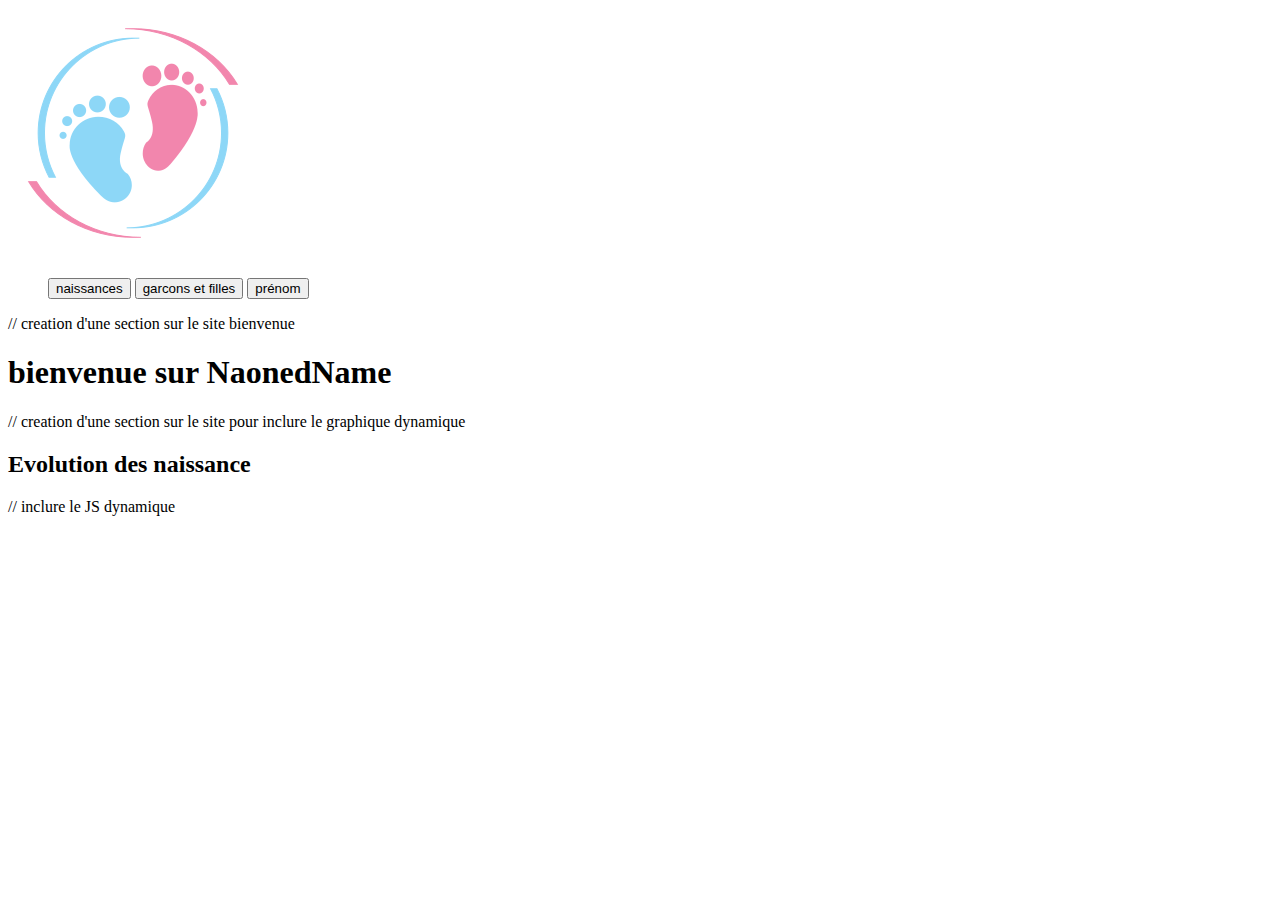
==== bienvenue.html @ 38b4b5c5 "add structure" ====
<!DOCTYPE html>
<html lang="en">
<head>
    <meta charset="UTF-8">
    <meta http-equiv="X-UA-Compatible" content="IE=edge">
    <meta name="viewport" content="width=device-width, initial-scale=1.0">
    <title>Naoned Name</title>
    <link href="style.css" rel="stylesheet" type="texte/css"/>
</head>
<body>

    <img src="assets/logoNaonedNameV1.png" alt="logo" class="logo" />

    <ul>
        <!-- <input class="favorite styled"
                type="button"
                value="bienvenue">
                <a href="bienvenue.html"></a> -->

        <input class="favorite styled"
                type="button"
                value="naissances">
                <a href="naissances.html"></a>
        
        <input class="favorite styled"
                type="button"
                value="garcons et filles">
                <a href="garçonsetfilles.html"></a>

        <input class="favorite styled"
                type="button"
                value="prénom">
                <a href="prénom.html"></a>
    </ul>
// creation d'une section sur le site bienvenue
    <section id="Bienvenue">
        <h1>
         bienvenue  sur NaonedName
        </h1>
      </section>
// creation d'une section sur le site pour inclure le graphique dynamique
      <section id="graphique dynamtique">
        <h2>
          Evolution des naissance 
        </h2>
// inclure le JS dynamique
    
      </section>
</body>
</html>
---- style.css ----
body {
    background-color: grey;
    font-family:
}
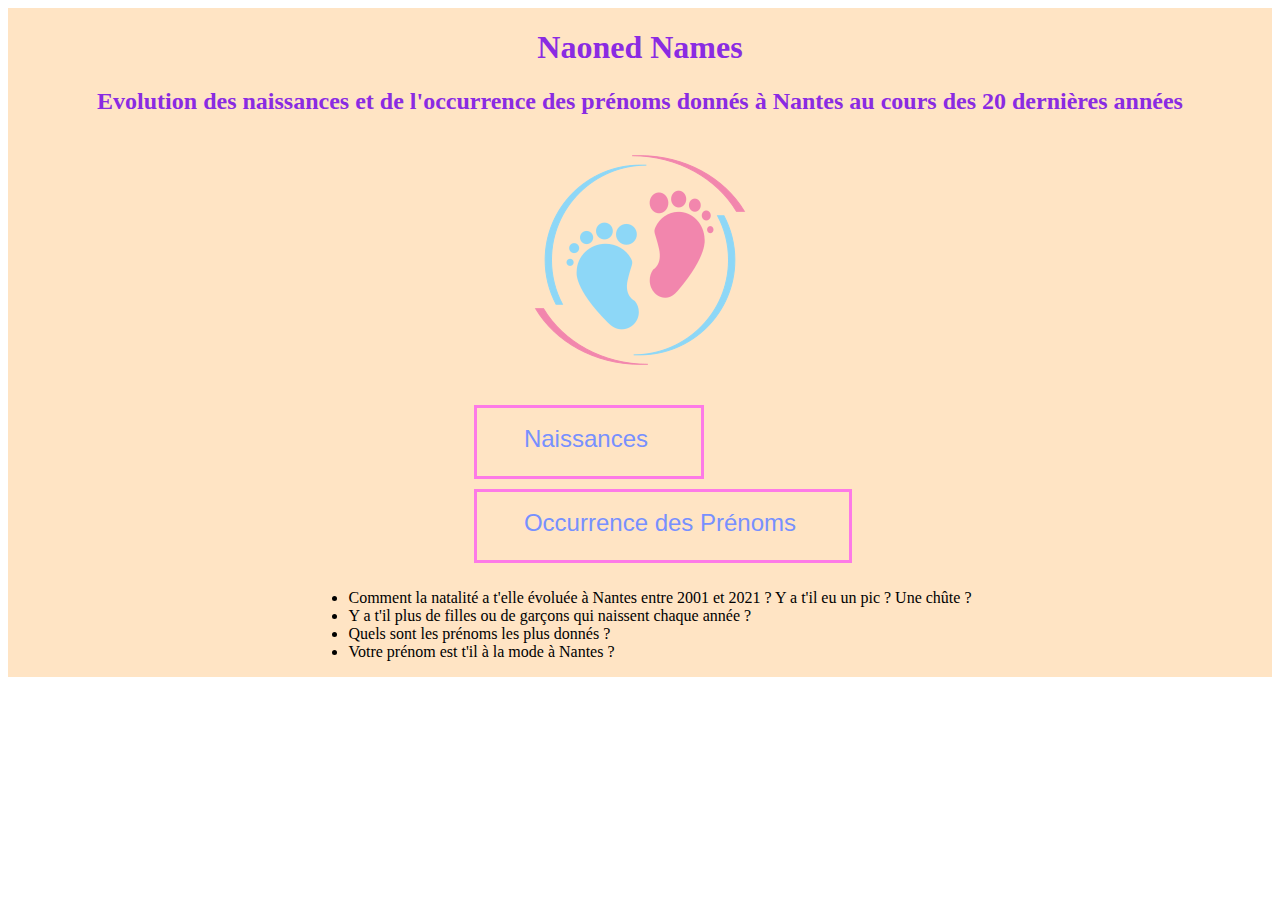
==== commit c4f6cfa3: "add animations" ====
--- a/bienvenue.html
+++ b/bienvenue.html
@@ -1,50 +1,56 @@
 <!DOCTYPE html>
 <html lang="en">
+
 <head>
-    <meta charset="UTF-8">
-    <meta http-equiv="X-UA-Compatible" content="IE=edge">
-    <meta name="viewport" content="width=device-width, initial-scale=1.0">
-    <title>Naoned Name</title>
-    <link href="style.css" rel="stylesheet" type="texte/css"/>
+        <meta charset="UTF-8">
+        <title>Naoned Names</title>
+        <link rel="stylesheet" href="style.css">
 </head>
+
 <body>
+        <div class="container">
+                <div class="title">
+                        <h1>Naoned Names</h1>
+                        <h2>Evolution des naissances et de l'occurrence des prénoms donnés à Nantes au cours des 20 dernières années</h2>
+                </div>
 
-    <img src="assets/logoNaonedNameV1.png" alt="logo" class="logo" />
+                <div class="logo">
+                        <img src="assets/logoNaonedNameV1.png" alt="logo" class="logo" />
+                </div>
 
-    <ul>
-        <!-- <input class="favorite styled"
-                type="button"
-                value="bienvenue">
-                <a href="bienvenue.html"></a> -->
+                <div class="buttons">
+                        <ul>
+                                <div class="animatedButton">
+                                  <button class="Naissances">
+                                    <span class="glyphicon glyphicon glyphicon-leaf"></span> Naissances
+                                      <a href="naissances.html"></a>
+                              </ul>
+                          
+                              <ul>
+                                      <div class="animatedButton">
+                                        <button class="Occurrence des Prénoms">
+                                          <span class="glyphicon glyphicon glyphicon-leaf"></span> Occurrence des Prénoms
+                                            <a href="occurrencedesprenoms.html"></a>
+                                        </button>
+                                      </div>
+                              </ul>
+                          
+                </div>
+                
+                <div class="questions">
+                        <p>
+                                <ul>
+                                        <li>Comment la natalité a t'elle évoluée à Nantes entre 2001 et 2021 ? Y a t'il eu un pic ? Une chûte ?</li>
+                                        <li>Y a t'il plus de filles ou de garçons qui naissent chaque année ?</li>
+                                        <li>Quels sont les prénoms les plus donnés ?</li>
+                                        <li>Votre prénom est t'il à la mode à Nantes ?</li>
+                                
+                                </ul>
+                        </p>
+                </div>
 
-        <input class="favorite styled"
-                type="button"
-                value="naissances">
-                <a href="naissances.html"></a>
-        
-        <input class="favorite styled"
-                type="button"
-                value="garcons et filles">
-                <a href="garçonsetfilles.html"></a>
+        </div>
 
-        <input class="favorite styled"
-                type="button"
-                value="prénom">
-                <a href="prénom.html"></a>
-    </ul>
-// creation d'une section sur le site bienvenue
-    <section id="Bienvenue">
-        <h1>
-         bienvenue  sur NaonedName
-        </h1>
-      </section>
-// creation d'une section sur le site pour inclure le graphique dynamique
-      <section id="graphique dynamtique">
-        <h2>
-          Evolution des naissance 
-        </h2>
-// inclure le JS dynamique
-    
-      </section>
 </body>
+
 </html>--- a/style.css
+++ b/style.css
@@ -1,4 +1,79 @@
-body {
-    background-color: grey;
-    font-family:
-}+/* BIENVENUE  */
+.container {
+    display : flex;
+    flex-direction: column;
+    align-items: center;
+    background-color: bisque;
+}
+
+.title {
+    color: blueviolet;
+    text-align: center;
+}
+
+.logo {
+    animation: animate 2s linear infinite;
+}
+
+button {
+    background: transparent;
+    color: rgb(119, 144, 255);
+    border: 0;
+    font-size: 1.5em;
+    cursor: pointer;
+    position: relative;
+    padding: 20px 50px;
+    transition: all .25s;
+  }
+  
+  button::after, button::before {
+    border: 3px solid rgb(253, 122, 231);
+    content:'';
+    position: absolute;
+    width: 100%;
+    height: 100%;
+    top: 0;
+    left: 0;
+    transition: all .25s;
+  }
+  
+  button:hover::after {
+    transform: translate(-5px, -5px);
+  }
+  
+  button:hover::before {
+    transform: translate(5px, 5px);
+  }
+
+@keyframes animate {
+    0% {
+        filter: hue-rotate(0deg);
+    }
+    100% {
+        filter: hue-rotate(360deg);
+    }
+}
+
+
+/* NAISSANCES */
+.title_naissances {
+    display: flex;
+}
+
+
+.logo_naissances {
+    width: 15Opx;
+    height: 150px;
+}
+
+.h1_naissances {
+    position:absolute;
+    margin-left: 20%;
+    margin-top: 3%;
+    color: blueviolet;
+}
+
+.chart-container {
+    position : absolute;
+    margin-left: 9%;
+}
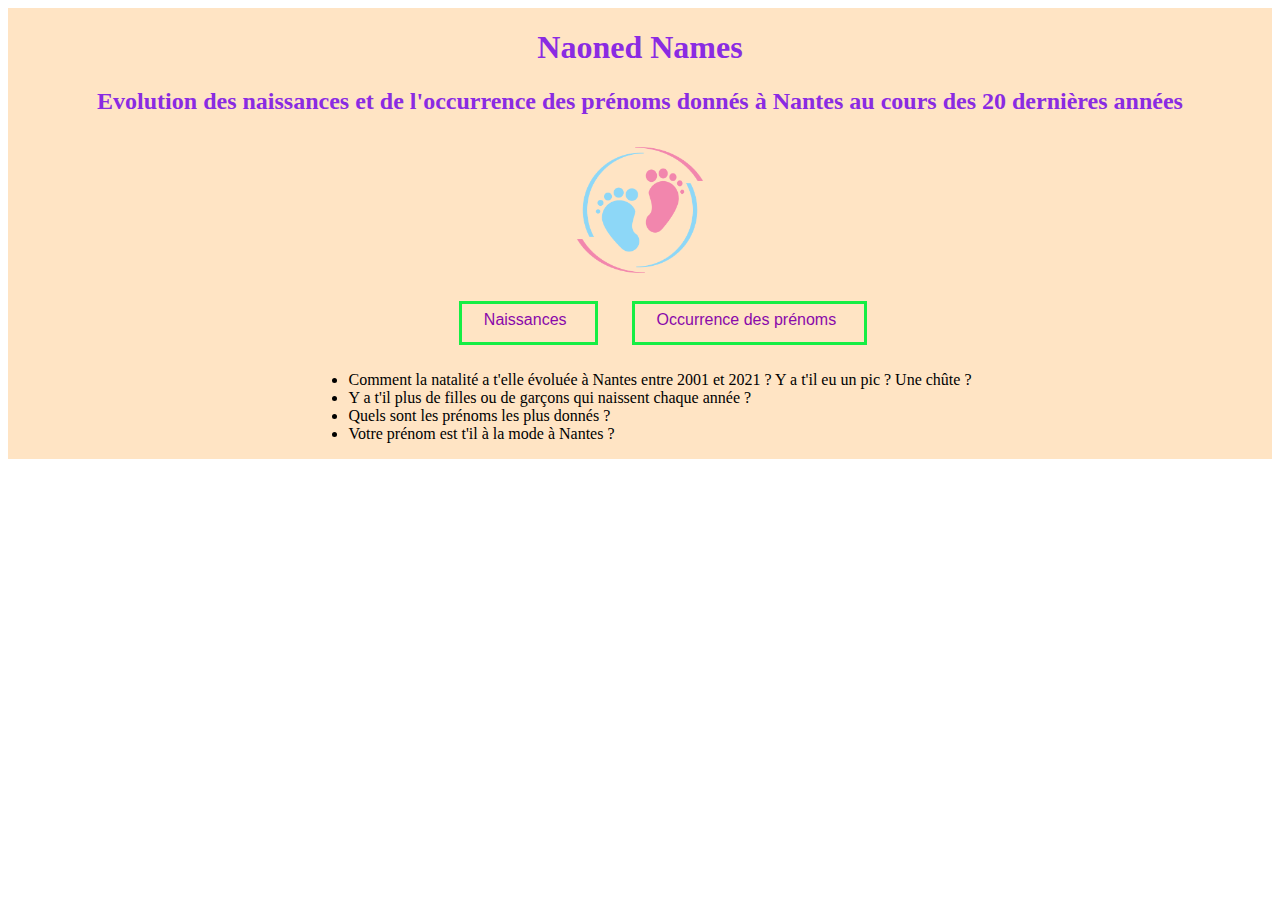
==== commit 7e6e1219: "add link pages" ====
--- a/bienvenue.html
+++ b/bienvenue.html
@@ -15,25 +15,25 @@
                 </div>
 
                 <div class="logo">
-                        <img src="assets/logoNaonedNameV1.png" alt="logo" class="logo" />
+                        <a href=bienvenue.html><img src="assets/logoNaonedNameV1.png" alt="logo" class="logo" /></a>
                 </div>
 
                 <div class="buttons">
                         <ul>
-                                <div class="animatedButton">
-                                  <button class="Naissances">
-                                    <span class="glyphicon glyphicon glyphicon-leaf"></span> Naissances
-                                      <a href="naissances.html"></a>
-                              </ul>
+                                <a href="naissances.html"><button class="Naissances">
+                                <span class="glyphicon glyphicon glyphicon-leaf"></span> Naissances
+                                </button>
+                                </a>
+                                
+                        </ul>
                           
-                              <ul>
-                                      <div class="animatedButton">
-                                        <button class="Occurrence des Prénoms">
-                                          <span class="glyphicon glyphicon glyphicon-leaf"></span> Occurrence des Prénoms
-                                            <a href="occurrencedesprenoms.html"></a>
-                                        </button>
-                                      </div>
-                              </ul>
+                         <ul>
+                                <a href="prenom.html"><button class="prénoms">
+                                <span class="glyphicon glyphicon glyphicon-leaf"></span> Occurrence des prénoms
+                                </button>
+                                </a>      
+                                      
+                        </ul>
                           
                 </div>
                 
--- a/style.css
+++ b/style.css
@@ -1,4 +1,5 @@
 /* BIENVENUE  */
+
 .container {
     display : flex;
     flex-direction: column;
@@ -13,21 +14,29 @@
 
 .logo {
     animation: animate 2s linear infinite;
+    width: 150px;
+    height: 150px;
 }
 
+/* BUTTONS */
+
+.buttons {
+    display: flex;
+   /* flex-direction: column; */
+}
 button {
     background: transparent;
-    color: rgb(119, 144, 255);
+    color: rgb(138, 9, 170);
     border: 0;
-    font-size: 1.5em;
+    font-size: 1em;
     cursor: pointer;
     position: relative;
-    padding: 20px 50px;
+    padding: 10px 25px;
     transition: all .25s;
   }
   
   button::after, button::before {
-    border: 3px solid rgb(253, 122, 231);
+    border: 3px solid rgb(21, 238, 68);
     content:'';
     position: absolute;
     width: 100%;
@@ -45,14 +54,14 @@
     transform: translate(5px, 5px);
   }
 
-@keyframes animate {
-    0% {
-        filter: hue-rotate(0deg);
+    @keyframes animate {
+        0% {
+            filter: hue-rotate(0deg);
+        }
+        100% {
+            filter: hue-rotate(360deg);
+        }
     }
-    100% {
-        filter: hue-rotate(360deg);
-    }
-}
 
 
 /* NAISSANCES */
@@ -75,5 +84,7 @@
 
 .chart-container {
     position : absolute;
-    margin-left: 9%;
+    margin-left: 12%;
+    width: 80%;
+    height: 80%;
 }
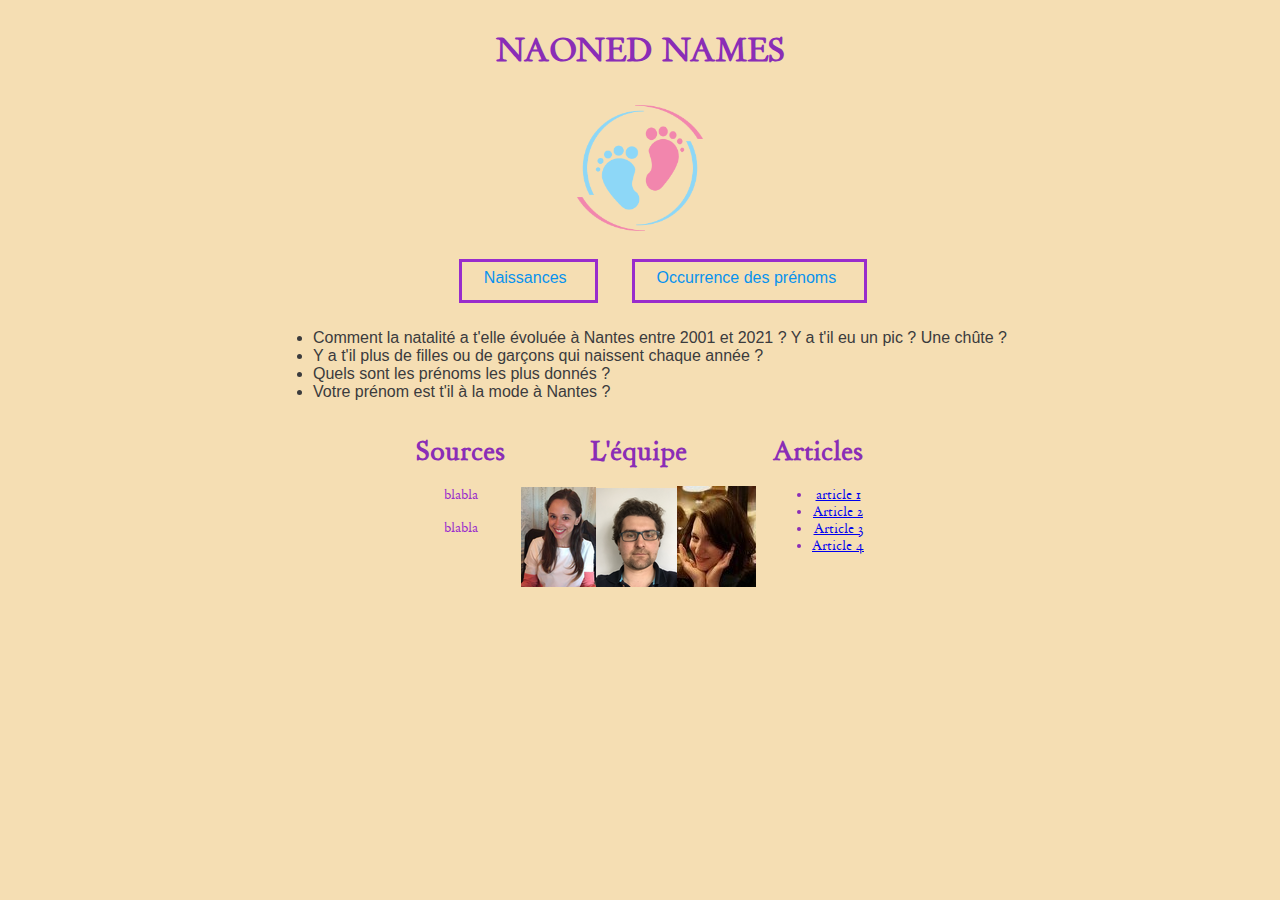
==== commit 9ca0f256: "improve css" ====
--- a/bienvenue.html
+++ b/bienvenue.html
@@ -9,14 +9,15 @@
 
 <body>
         <div class="container">
+
                 <div class="title">
-                        <h1>Naoned Names</h1>
-                        <h2>Evolution des naissances et de l'occurrence des prénoms donnés à Nantes au cours des 20 dernières années</h2>
+                        <h1>NAONED NAMES</h1>
                 </div>
 
                 <div class="logo">
                         <a href=bienvenue.html><img src="assets/logoNaonedNameV1.png" alt="logo" class="logo" /></a>
                 </div>
+        
 
                 <div class="buttons">
                         <ul>
@@ -49,6 +50,33 @@
                         </p>
                 </div>
 
+                <footer>
+          
+                        <div class="footer_title">
+                            <h1>Sources</h1>
+                            <p>blabla</p>
+                            <p>blabla</p>
+                        </div>
+              
+                        <div class="footer_title">
+                            <h1>L'équipe</h1>
+                            <p><img src="Monica-ConvertImage.png" alt="Photo Monica" /><img src="Thibaut-ConvertImage (2).png" alt="Photo Thibaut" /><img src="Juliette-ConvertImage.jpg" alt="Photo Juliette" /></p>
+                        </div>
+              
+                        <div class="footer_title">
+                            <h1>Articles</h1>
+                            <div id="listes_amis">
+                                <ul>
+                                    <li><a href="#">article 1</a></li>
+                                    <li><a href="#">Article 2</a></li>
+                                    <li><a href="#">Article 3</a></li>
+                                    <li><a href="#">Article 4</a></li>
+                                </ul>
+                            </div>
+                          </div>
+              
+                    </footer> 
+              
         </div>
 
 </body>
--- a/style.css
+++ b/style.css
@@ -1,15 +1,27 @@
+@font-face {
+  font-family: 'dayrom';
+  src: url('polices/dayrom-webfont.woff2') format('woff2'),
+       url('polices/dayrom-webfont.woff') format('woff');
+  font-weight: normal;
+  font-style: normal;
+}
+
 /* BIENVENUE  */
-
+body {
+    background-color: wheat;
+    font-family: Arial;
+}
 .container {
     display : flex;
     flex-direction: column;
-    align-items: center;
-    background-color: bisque;
+    align-items: center;   
 }
 
 .title {
-    color: blueviolet;
+    color: black; 
     text-align: center;
+    font-family: 'dayrom';
+    color: rgb(138, 45, 182);
 }
 
 .logo {
@@ -18,33 +30,41 @@
     height: 150px;
 }
 
+.questions {
+  position: center;
+  color: rgb(59, 59, 61);
+  font-family: Arial;
+}
+
+
 /* BUTTONS */
-
 .buttons {
     display: flex;
-   /* flex-direction: column; */
 }
+
 button {
-    background: transparent;
-    color: rgb(138, 9, 170);
-    border: 0;
-    font-size: 1em;
-    cursor: pointer;
-    position: relative;
-    padding: 10px 25px;
-    transition: all .25s;
-  }
+  background: transparent;
+  color: rgb(8, 146, 238);
+  border: 0;
+  font-size: 1em;
+  cursor: pointer;
+  position: relative;
+  padding: 10px 25px;
+  transition: all .25s;
+}
   
-  button::after, button::before {
-    border: 3px solid rgb(21, 238, 68);
-    content:'';
-    position: absolute;
-    width: 100%;
-    height: 100%;
-    top: 0;
-    left: 0;
-    transition: all .25s;
-  }
+button::after, button::before {
+  border: 3px solid rgb(153, 44, 204);
+  content:'';
+  position: absolute;
+  width: 100%;
+  height: 100%;
+  top: 0;
+  left: 0;
+  transition: all .25s;
+}
+
+
   
   button:hover::after {
     transform: translate(-5px, -5px);
@@ -69,17 +89,12 @@
     display: flex;
 }
 
-
-.logo_naissances {
-    width: 15Opx;
-    height: 150px;
-}
-
 .h1_naissances {
     position:absolute;
     margin-left: 20%;
     margin-top: 3%;
-    color: blueviolet;
+    color: rgb(138, 45, 182);
+    font-family: 'dayrom';
 }
 
 .chart-container {
@@ -88,3 +103,84 @@
     width: 80%;
     height: 80%;
 }
+
+/* PRENOM */
+.title_prenoms {
+    display: flex;
+}
+
+.h1_prenoms {
+    position:absolute;
+    margin-left: 20%;
+    margin-top: 3%;
+    color: rgb(138, 45, 182);
+    font-family: 'dayrom';
+}
+
+.chart-container {
+    position : absolute;
+    margin-left: 12%;
+    width: 80%;
+    height: 80%;
+}
+
+
+/* FOOTER */
+footer {
+  display: flex;
+  text-align: center;
+}
+
+.footer_title {
+  font-family: 'dayrom';
+  color: rgb(138, 45, 182);
+  font-size: small;
+}
+
+#mes_photos img {
+  height: 100px;
+}
+
+
+/* LOADER */
+p {
+  margin: 1rem;
+  font-family: 'dayrom';
+  color:rgb(153, 44, 204);
+}
+
+#gelatine {
+  margin: 2rem auto;
+}
+
+.cell {
+  display: inline-block;
+  width: 100%;
+  text-align: center;
+}
+
+.circle {
+  display: inline-block;
+  width: 50px;
+  height: 50px;
+  border-radius: 50%;
+  background: rgb(153, 44, 204);
+}
+
+.gelatine {
+  animation: gelatine 0.75s ease infinite;
+}
+
+@keyframes gelatine {
+  25% {
+    transform: scale(0.9, 1.1);
+  }
+
+  50% {
+    transform: scale(1.1, 0.9);
+  }
+
+  75% {
+    transform: scale(0.95, 1.05);
+  }
+}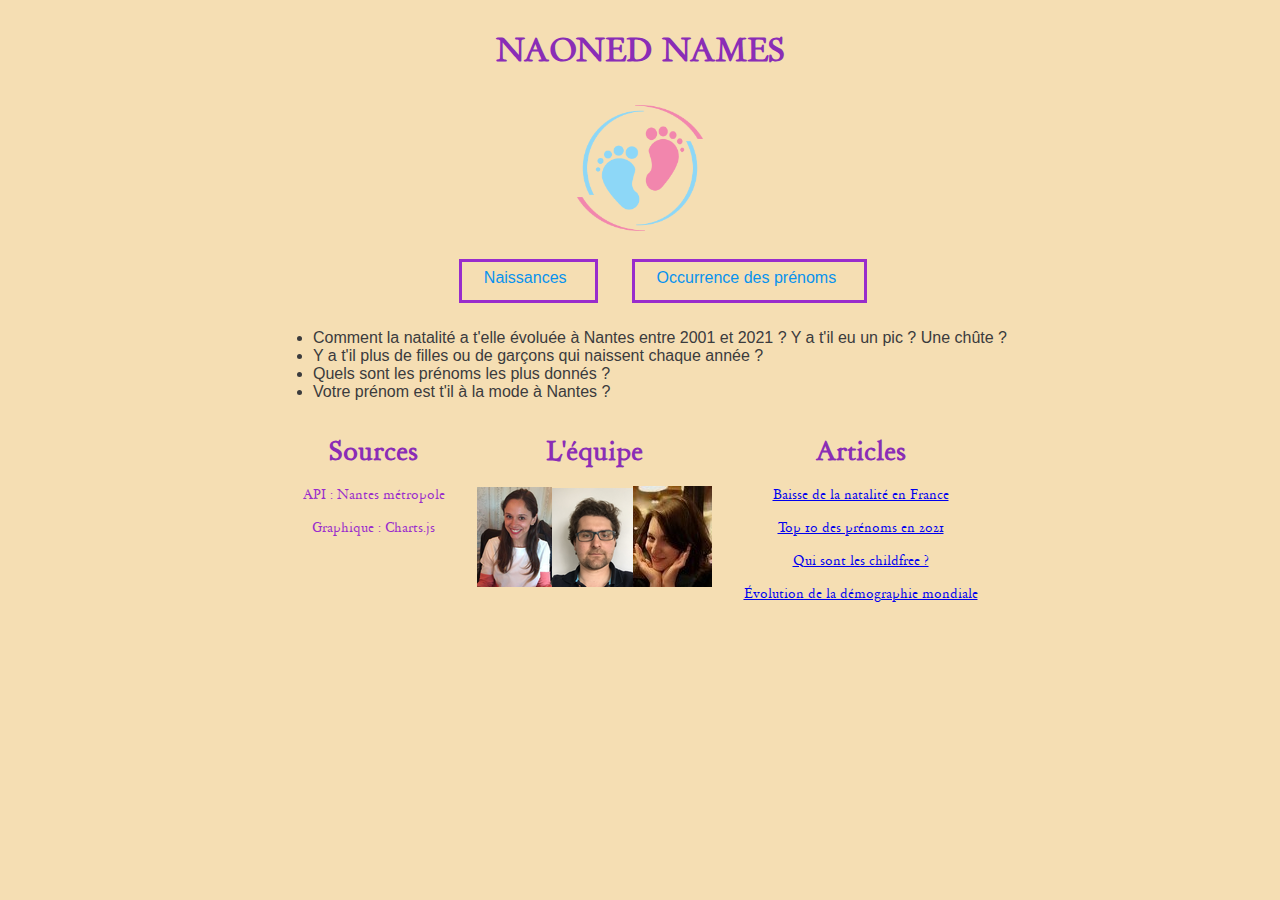
==== commit 8ae05a33: "add loaders and other stuff" ====
--- a/bienvenue.html
+++ b/bienvenue.html
@@ -54,8 +54,8 @@
           
                         <div class="footer_title">
                             <h1>Sources</h1>
-                            <p>blabla</p>
-                            <p>blabla</p>
+                            <p>API : Nantes métropole</p>
+                            <p>Graphique : Charts.js</p>
                         </div>
               
                         <div class="footer_title">
@@ -65,14 +65,10 @@
               
                         <div class="footer_title">
                             <h1>Articles</h1>
-                            <div id="listes_amis">
-                                <ul>
-                                    <li><a href="#">article 1</a></li>
-                                    <li><a href="#">Article 2</a></li>
-                                    <li><a href="#">Article 3</a></li>
-                                    <li><a href="#">Article 4</a></li>
-                                </ul>
-                            </div>
+                                    <p><a href="https://www.cairn.info/revue-population-et-societes-2017-3-page-1.htm">Baisse de la natalité en France</a></p>
+                                    <p><a href="https://madame.lefigaro.fr/prenoms/le-top-10-des-prenoms-les-plus-donnes-en-france-en-2021-20220621#:~:text=Jade%2C%20Louise%20et%20Emma%2C%20toujours%20%C3%A0%20la%20t%C3%AAte%20du%20classement&text=A%20la%20premi%C3%A8re%20place%20du,Puis%20Ambre%2C%20et%20Alice.">Top 10 des prénoms en 2021</a></p>
+                                    <p><a href="https://www.madmoizelle.com/les-personnes-childfree-representent-27-de-la-population-et-cette-etude-a-voulu-mieux-les-connaitre-1139411">Qui sont les childfree ?</a></p>
+                                    <p><a href="https://www.lefigaro.fr/international/l-evolution-de-la-demographie-mondiale-en-4-graphiques-20190711">Évolution de la démographie mondiale</a></p>
                           </div>
               
                     </footer> 
--- a/style.css
+++ b/style.css
@@ -183,4 +183,6 @@
   75% {
     transform: scale(0.95, 1.05);
   }
-}+}
+
+
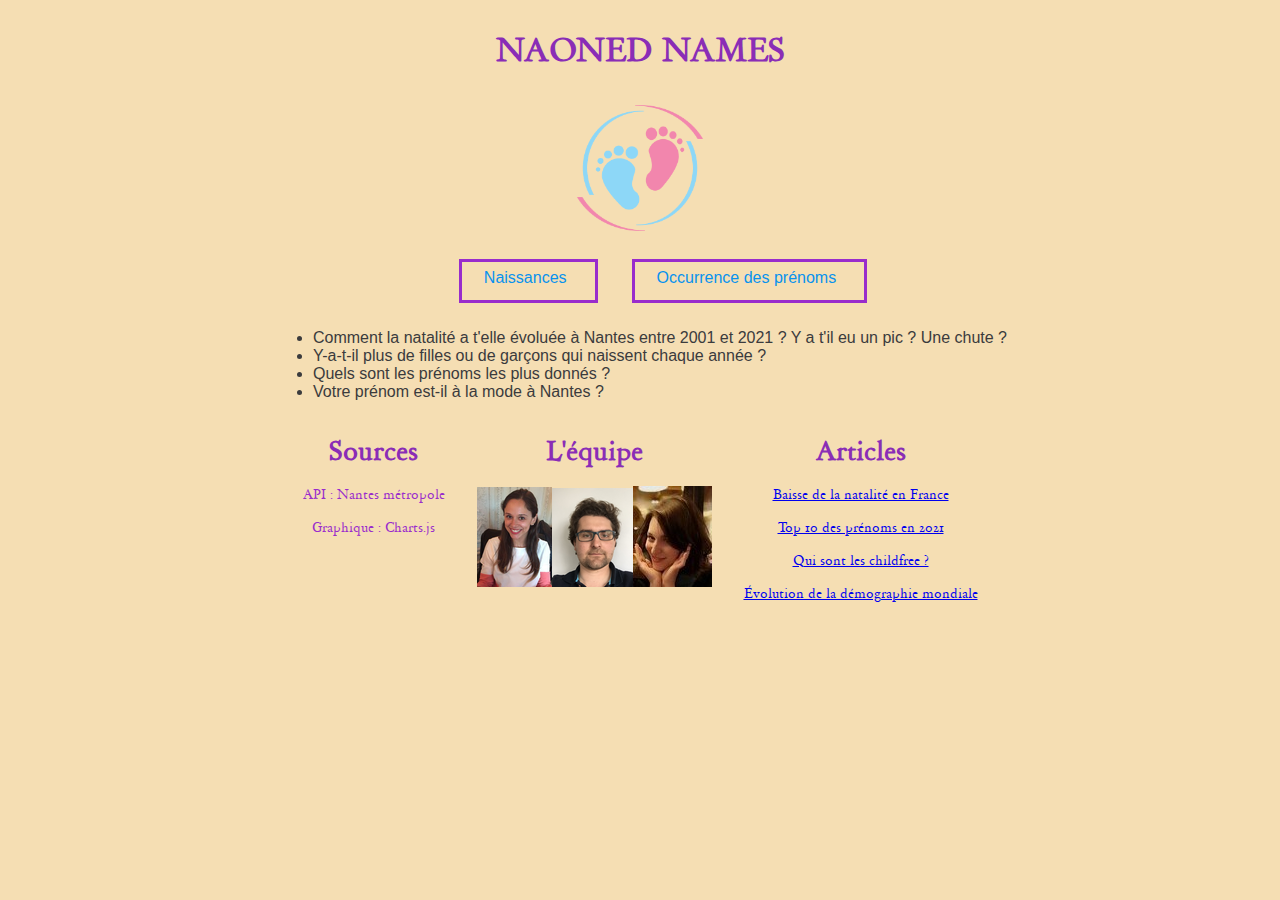
==== commit b863694d: "API update" ====
--- a/bienvenue.html
+++ b/bienvenue.html
@@ -41,10 +41,10 @@
                 <div class="questions">
                         <p>
                                 <ul>
-                                        <li>Comment la natalité a t'elle évoluée à Nantes entre 2001 et 2021 ? Y a t'il eu un pic ? Une chûte ?</li>
-                                        <li>Y a t'il plus de filles ou de garçons qui naissent chaque année ?</li>
+                                        <li>Comment la natalité a t'elle évoluée à Nantes entre 2001 et 2021 ? Y a t'il eu un pic ? Une chute ?</li>
+                                        <li>Y-a-t-il plus de filles ou de garçons qui naissent chaque année ?</li>
                                         <li>Quels sont les prénoms les plus donnés ?</li>
-                                        <li>Votre prénom est t'il à la mode à Nantes ?</li>
+                                        <li>Votre prénom est-il à la mode à Nantes ?</li>
                                 
                                 </ul>
                         </p>
